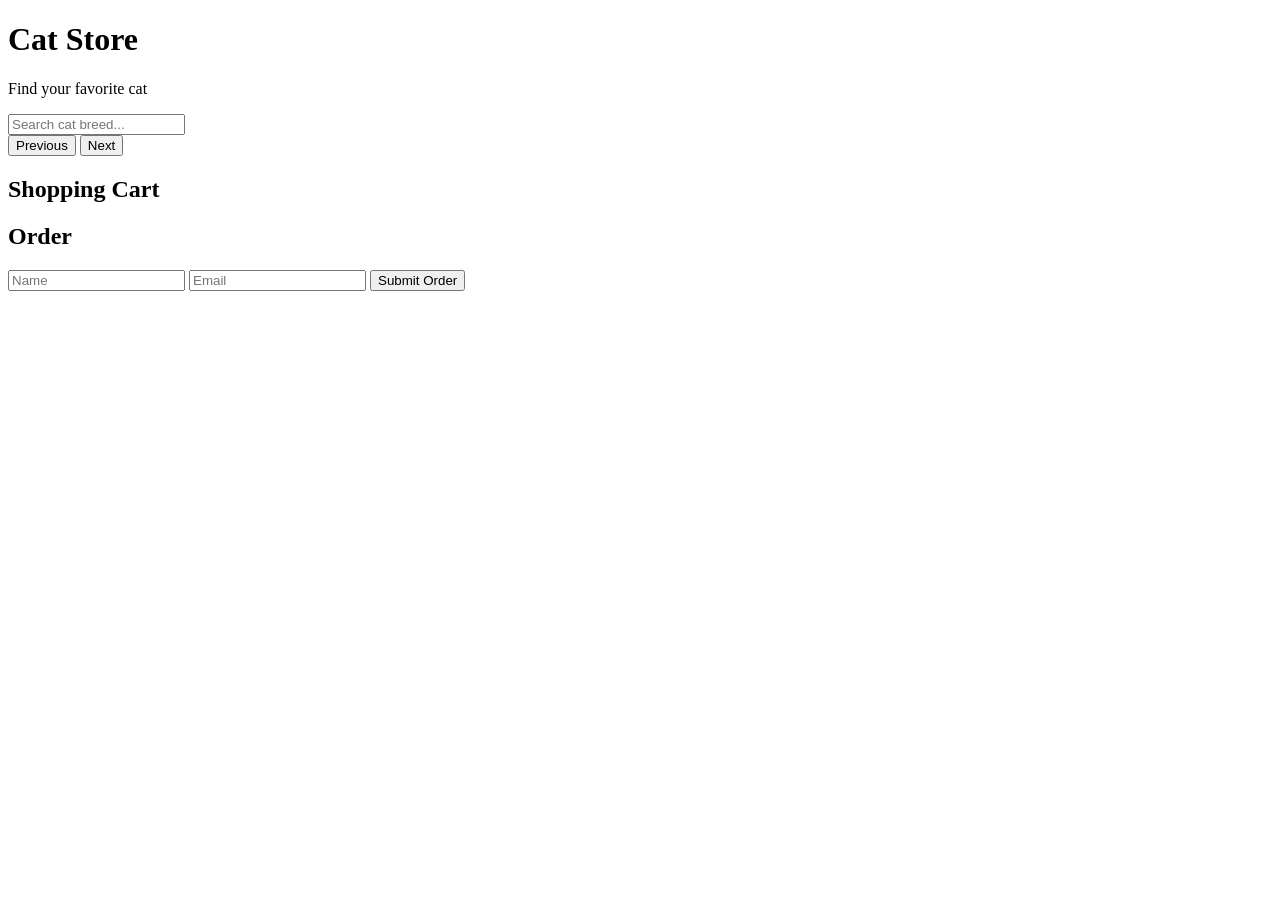
==== index.html @ a29ceab6 "Add initial index.html structure" ====
﻿<!DOCTYPE html>
<html lang="en">
<head>
    <meta charset="UTF-8" />
    <meta name="viewport" content="width=device-width, initial-scale=1.0" />
    <title>Cat Store</title>
    <link rel="stylesheet" href="style.css" />
</head>
<body>

<header>
    <h1>Cat Store</h1>
    <p>Find your favorite cat</p>
</header>

<main>
    <section class="controls">
        <input type="text" id="searchInput" placeholder="Search cat breed..." />
    </section>

    <section id="catList" class="cat-list"></section>

    <section class="pagination">
        <button id="prevBtn">Previous</button>
        <span id="pageInfo"></span>
        <button id="nextBtn">Next</button>
    </section>

    <section class="cart">
        <h2>Shopping Cart</h2>
        <ul id="cartList"></ul>
    </section>

    <section class="order-form">
        <h2>Order</h2>
        <form id="orderForm">
            <input type="text" id="name" placeholder="Name" required />
            <input type="email" id="email" placeholder="Email" required />
            <button type="submit">Submit Order</button>
        </form>
    </section>
</main>

<script src="script.js"></script>
</body>
</html>
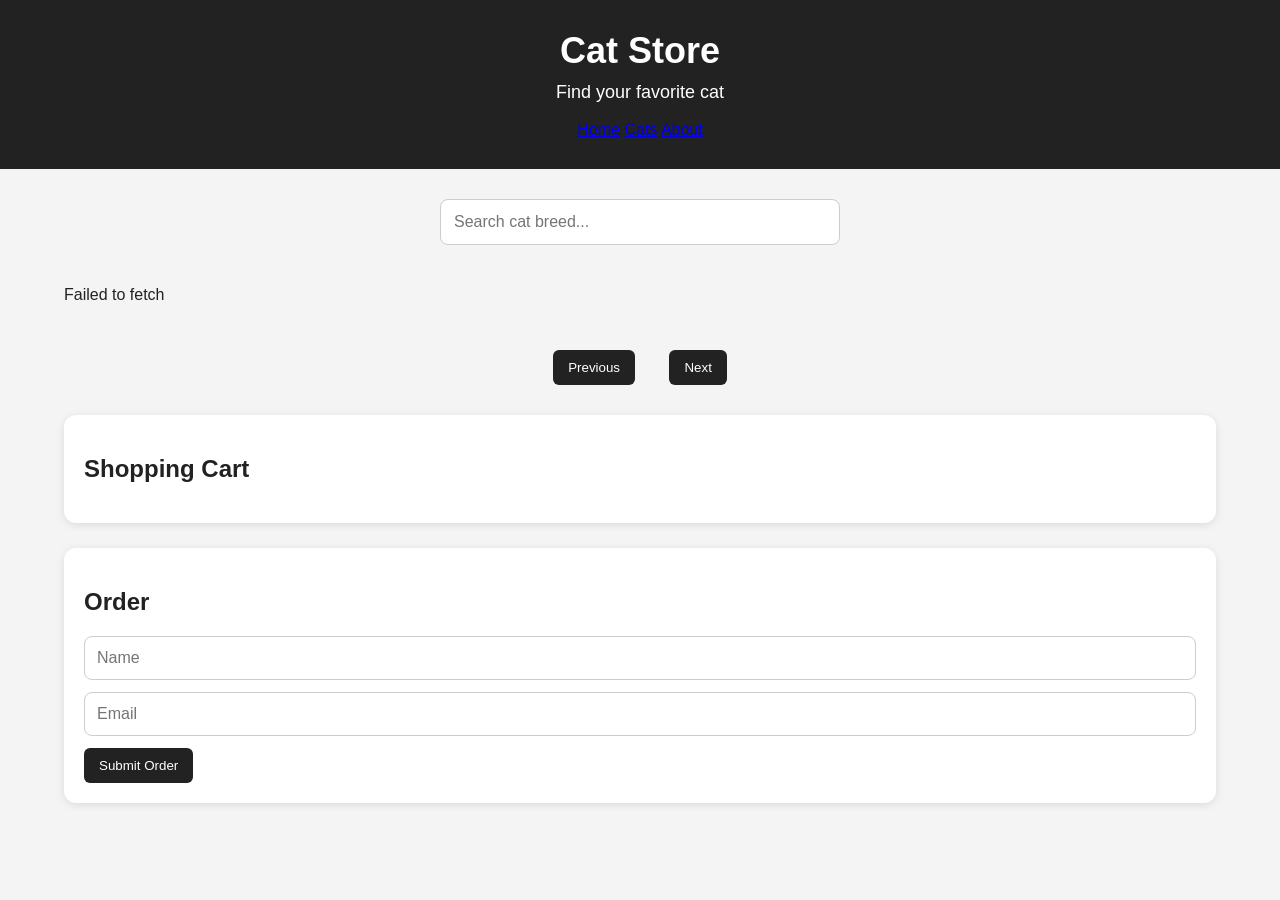
==== commit 1ce4831b: "Add homepage with store presentation" ====
--- a/index.html
+++ b/index.html
@@ -11,6 +11,12 @@
 <header>
     <h1>Cat Store</h1>
     <p>Find your favorite cat</p>
+    <nav>
+        <a href="home.html">Home</a> 
+        <a href="index.html">Cats</a>
+        <a href="about.html">About</a>
+    </nav>
+
 </header>
 
 <main>
--- a/style.css
+++ b/style.css
@@ -0,0 +1,141 @@
+* {
+    box-sizing: border-box;
+}
+
+body {
+    margin: 0;
+    font-family: Arial, sans-serif;
+    background-color: #f4f4f4;
+    color: #222;
+}
+
+header {
+    background-color: #222;
+    color: white;
+    text-align: center;
+    padding: 30px 20px;
+}
+
+header h1 {
+    margin: 0;
+    font-size: 36px;
+}
+
+header p {
+    margin-top: 10px;
+    font-size: 18px;
+}
+
+main {
+    width: 90%;
+    max-width: 1200px;
+    margin: 30px auto;
+}
+
+.controls {
+    text-align: center;
+    margin-bottom: 25px;
+}
+
+#searchInput {
+    width: 100%;
+    max-width: 400px;
+    padding: 13px;
+    font-size: 16px;
+    border: 1px solid #ccc;
+    border-radius: 8px;
+}
+
+.cat-list {
+    display: grid;
+    grid-template-columns: repeat(3, 1fr);
+    gap: 25px;
+}
+
+.cat-card {
+    background-color: white;
+    padding: 20px;
+    border-radius: 12px;
+    box-shadow: 0 2px 8px rgba(0, 0, 0, 0.1);
+}
+
+.cat-card h3 {
+    margin-top: 0;
+}
+
+.cat-card p {
+    line-height: 1.5;
+}
+
+button {
+    padding: 10px 15px;
+    border: none;
+    background-color: #222;
+    color: white;
+    border-radius: 6px;
+    cursor: pointer;
+}
+
+button:hover {
+    background-color: #444;
+}
+
+button:disabled {
+    background-color: #999;
+    cursor: not-allowed;
+}
+
+.pagination {
+    margin: 30px 0;
+    text-align: center;
+}
+
+.pagination span {
+    margin: 0 15px;
+    font-weight: bold;
+}
+
+.cart,
+.order-form {
+    background-color: white;
+    padding: 20px;
+    margin-top: 25px;
+    border-radius: 12px;
+    box-shadow: 0 2px 8px rgba(0, 0, 0, 0.1);
+}
+
+.cart ul {
+    padding-left: 20px;
+}
+
+.cart li {
+    margin-bottom: 10px;
+}
+
+.order-form input {
+    display: block;
+    width: 100%;
+    margin-bottom: 12px;
+    padding: 12px;
+    font-size: 16px;
+    border: 1px solid #ccc;
+    border-radius: 8px;
+}
+
+/* Tablet */
+@media (max-width: 900px) {
+    .cat-list {
+        grid-template-columns: repeat(2, 1fr);
+    }
+}
+
+/* Mobile */
+@media (max-width: 600px) {
+    .cat-list {
+        grid-template-columns: 1fr;
+    }
+
+    header h1 {
+        font-size: 28px;
+    }
+}
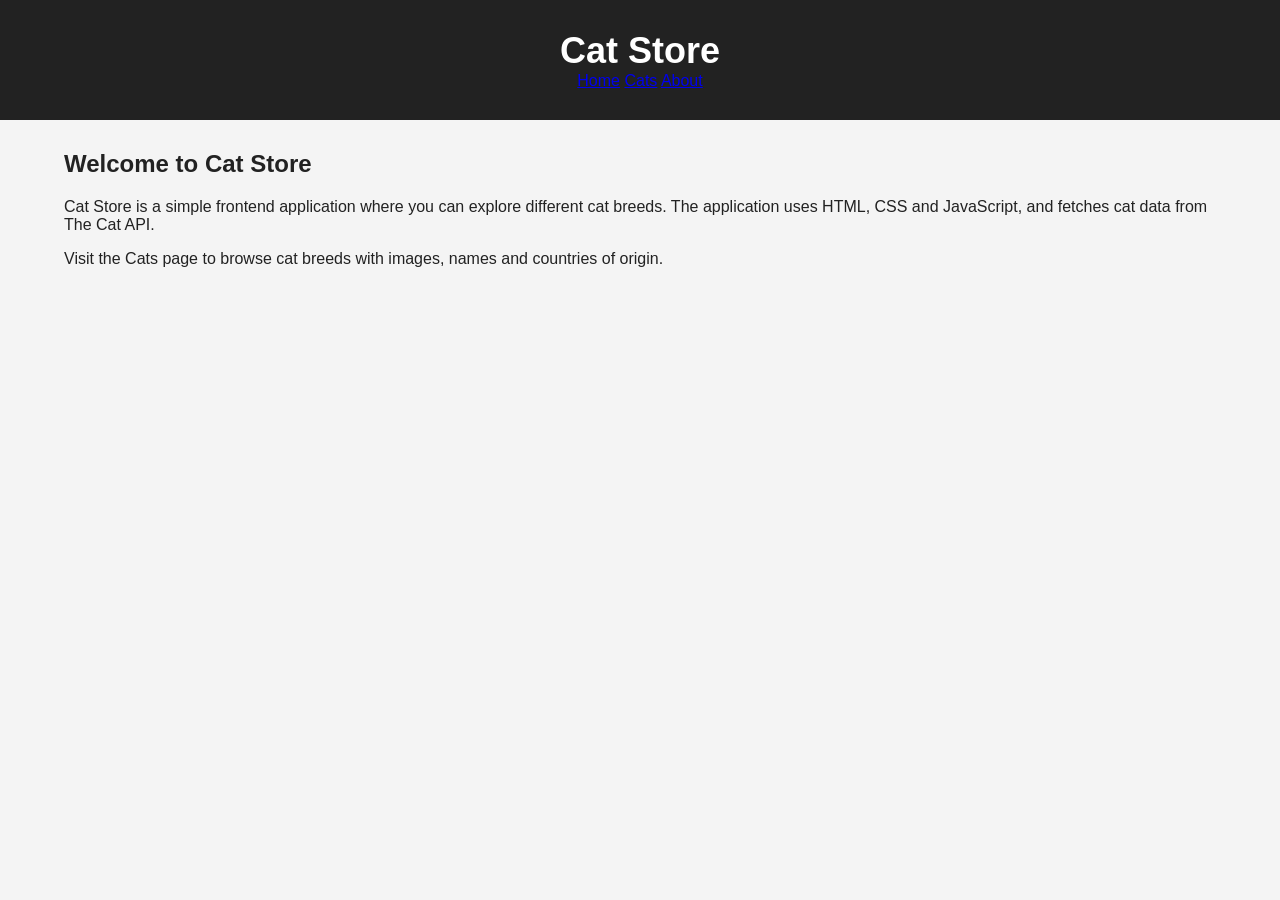
==== commit 36f193af: "Add cat images and improve cat card layout" ====
--- a/index.html
+++ b/index.html
@@ -3,50 +3,32 @@
 <head>
     <meta charset="UTF-8" />
     <meta name="viewport" content="width=device-width, initial-scale=1.0" />
-    <title>Cat Store</title>
+    <title>Cat Store - Home</title>
     <link rel="stylesheet" href="style.css" />
 </head>
 <body>
 
 <header>
     <h1>Cat Store</h1>
-    <p>Find your favorite cat</p>
+
     <nav>
-        <a href="home.html">Home</a> 
-        <a href="index.html">Cats</a>
+        <a href="index.html">Home</a>
+        
+        <a href="cats.html">Cats</a>
         <a href="about.html">About</a>
     </nav>
-
 </header>
 
-<main>
-    <section class="controls">
-        <input type="text" id="searchInput" placeholder="Search cat breed..." />
-    </section>
-
-    <section id="catList" class="cat-list"></section>
-
-    <section class="pagination">
-        <button id="prevBtn">Previous</button>
-        <span id="pageInfo"></span>
-        <button id="nextBtn">Next</button>
-    </section>
-
-    <section class="cart">
-        <h2>Shopping Cart</h2>
-        <ul id="cartList"></ul>
-    </section>
-
-    <section class="order-form">
-        <h2>Order</h2>
-        <form id="orderForm">
-            <input type="text" id="name" placeholder="Name" required />
-            <input type="email" id="email" placeholder="Email" required />
-            <button type="submit">Submit Order</button>
-        </form>
-    </section>
+<main class="home">
+    <h2>Welcome to Cat Store</h2>
+    <p>
+        Cat Store is a simple frontend application where you can explore different cat breeds.
+        The application uses HTML, CSS and JavaScript, and fetches cat data from The Cat API.
+    </p>
+    <p>
+        Visit the Cats page to browse cat breeds with images, names and countries of origin.
+    </p>
 </main>
 
-<script src="script.js"></script>
 </body>
 </html>
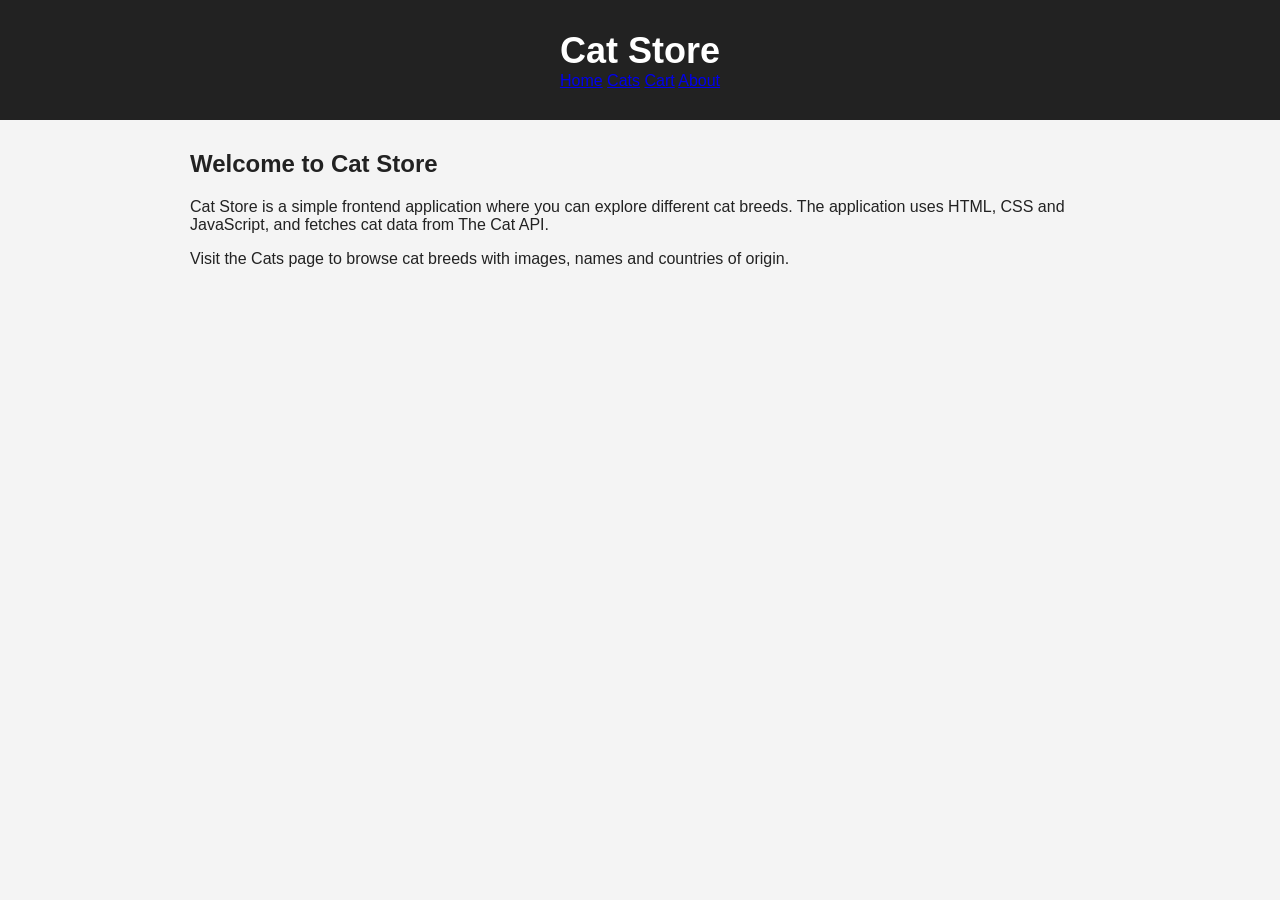
==== commit c3809631: "Finish shopping cart and make all pages look the same" ====
--- a/index.html
+++ b/index.html
@@ -13,8 +13,8 @@
 
     <nav>
         <a href="index.html">Home</a>
-        
         <a href="cats.html">Cats</a>
+        <a href="shoppingcart.html">Cart</a>
         <a href="about.html">About</a>
     </nav>
 </header>
--- a/style.css
+++ b/style.css
@@ -27,8 +27,8 @@
 }
 
 main {
-    width: 90%;
-    max-width: 1200px;
+    width: 80%;
+    max-width: 900px;
     margin: 30px auto;
 }
 
@@ -48,7 +48,7 @@
 
 .cat-list {
     display: grid;
-    grid-template-columns: repeat(3, 1fr);
+    grid-template-columns: repeat(2, 1fr);
     gap: 25px;
 }
 
@@ -57,6 +57,8 @@
     padding: 20px;
     border-radius: 12px;
     box-shadow: 0 2px 8px rgba(0, 0, 0, 0.1);
+    display: flex;
+    flex-direction: column;
 }
 
 .cat-card h3 {
@@ -84,6 +86,9 @@
     background-color: #999;
     cursor: not-allowed;
 }
+.cat-card button {
+    margin-top: auto;
+}
 
 .pagination {
     margin: 30px 0;
@@ -93,6 +98,13 @@
 .pagination span {
     margin: 0 15px;
     font-weight: bold;
+}
+.cat-image {
+   width: 120px;
+    height: 120px;
+    object-fit: contain;
+    background-color: #f4f4f4;
+    border-radius: 8px;
 }
 
 .cart,
